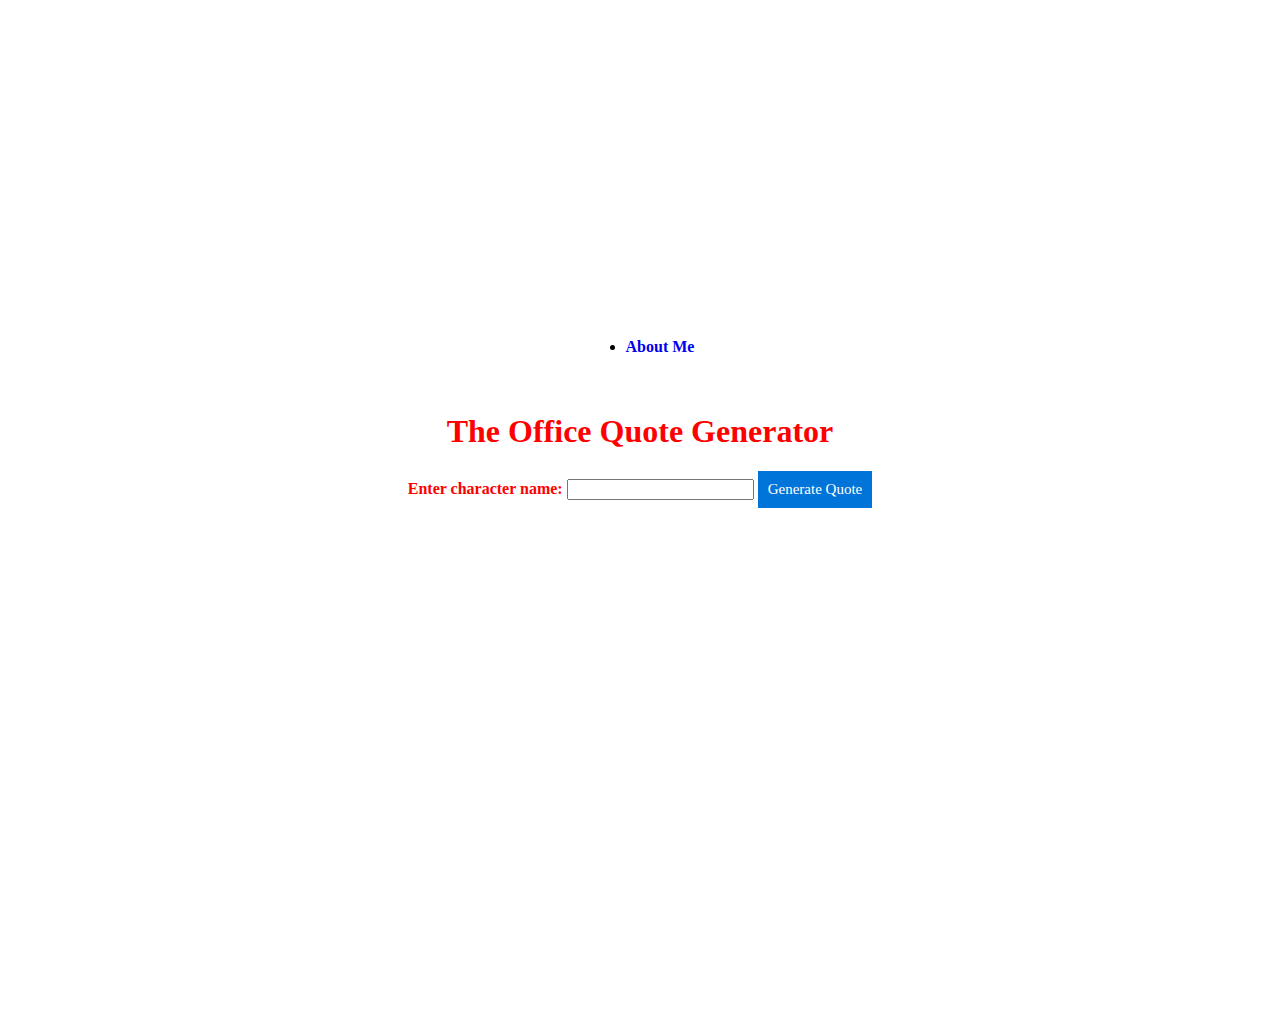
==== index1.html @ e629d8d0 "Portfolio Project The Ofiice Quote Generator" ====
<!DOCTYPE html>
<html lang="en">
  <head>
    <meta charset="UTF-8" />
    <meta http-equiv="X-UA-Compatible" content="IE=edge" />
    <meta name="viewport" content="width=device-width, initial-scale=1.0" />
    <title class="h1">The Office Quote Generator-Quotes</title>
    <link rel="stylesheet" href="style.css" />
  </head>
  <body>
    <div class="container">
      <header id="header">
        <!-- <img class="banner" src="office-banner.jpeg" alt="The Office Banner" /> -->
        <nav>
          <ul>
            <li id="aboutMe">
              <a href="index2.html" style="text-decoration: none">About Me</a>
            </li>
            <!-- <li id="quotesLink"><a href="quotes.html">Generate Quotes</a></li> -->
          </ul>
        </nav>
      </header>
      <main class="main">
        <h1 style="color: red">The Office Quote Generator</h1>
        <form class="form">
          <label for="character-name" id="character-name" style="color: red"
            >Enter character name:</label
          >
          <input type="text" id="character-name" name="characterName" />
          <button id="generate-quote">Generate Quote</button>
        </form>
        <p style="color: blue"></p>
      </main>
      <!-- <footer>
        <p>&copy; 2023 The Office Quote Generator</p>
      </footer> -->
    </div>
    <script src="app.js"></script>
  </body>
</html>
---- style.css ----
/* * {
  box-sizing: border-box;
  margin: 0;
  padding: 0;
}
body {
  font-family: Arial;
} */

body {
  font-family: american typewriter;
  min-height: 100vh;
  padding-top: 60px;
  padding-bottom: 40px;
  flex-direction: column;
  background-image: url(https://res.cloudinary.com/ybmedia/image/upload/c_crop,h_1125,w_2000,x_0,y_107/c_fill,f_auto,h_900,q_auto,w_1600/v1/m/0/5/055b4087d959e2257811f6a13934f2fb8f726f6c/other-projects-office-cast-worth-time.jpg);
}
.banner {
  width: 100%;
  max-width: 100%;
  height: 200px;
  margin: 20px;
}
.container {
  display: flex;
  flex-direction: column;
  justify-content: center;
  align-items: center;
  text-align: center;
  position: absolute;
  margin: 20px;
  top: 0;
  right: 0;
  bottom: 0;
  left: 0;
}
.main {
  padding: 20px;
  text-align: center;
}
button {
  font-size: 15px;
  padding: 10px;
  border: none;
  background-color: #0074d9;
  color: white;

  transition: background-color 0.3s ease-in-out;
  font-family: american typewriter;
}
button:hover {
  background-image: linear-gradient(
    90deg,
    #00c0ff 0%,
    #ffcf00 49%,
    #fc4f4f 80%,
    #00c0ff 100%
  );
  animation: slidebg 5s linear infinite;
  /* background-color: #003399;
  /* width: 25%; */
  padding-right: 24px;
  padding-left: 8px;
}

footer {
  margin-top: auto;
}
#aboutMe {
  color: black;
  font-weight: bold;
}
#character-name {
  font-weight: bold;
}
p {
  font-size: 50px;
  text-align: center;
  color: white;
}

@media only screen and (max-width: 768px) {
  body {
    background-image: url("https://ih1.redbubble.net/image.535236356.2435/fposter,small,wall_texture,product,750x1000.jpg");
    font-size: 0.8rem;
  }
  p {
    font-size: 30px;
  }
}
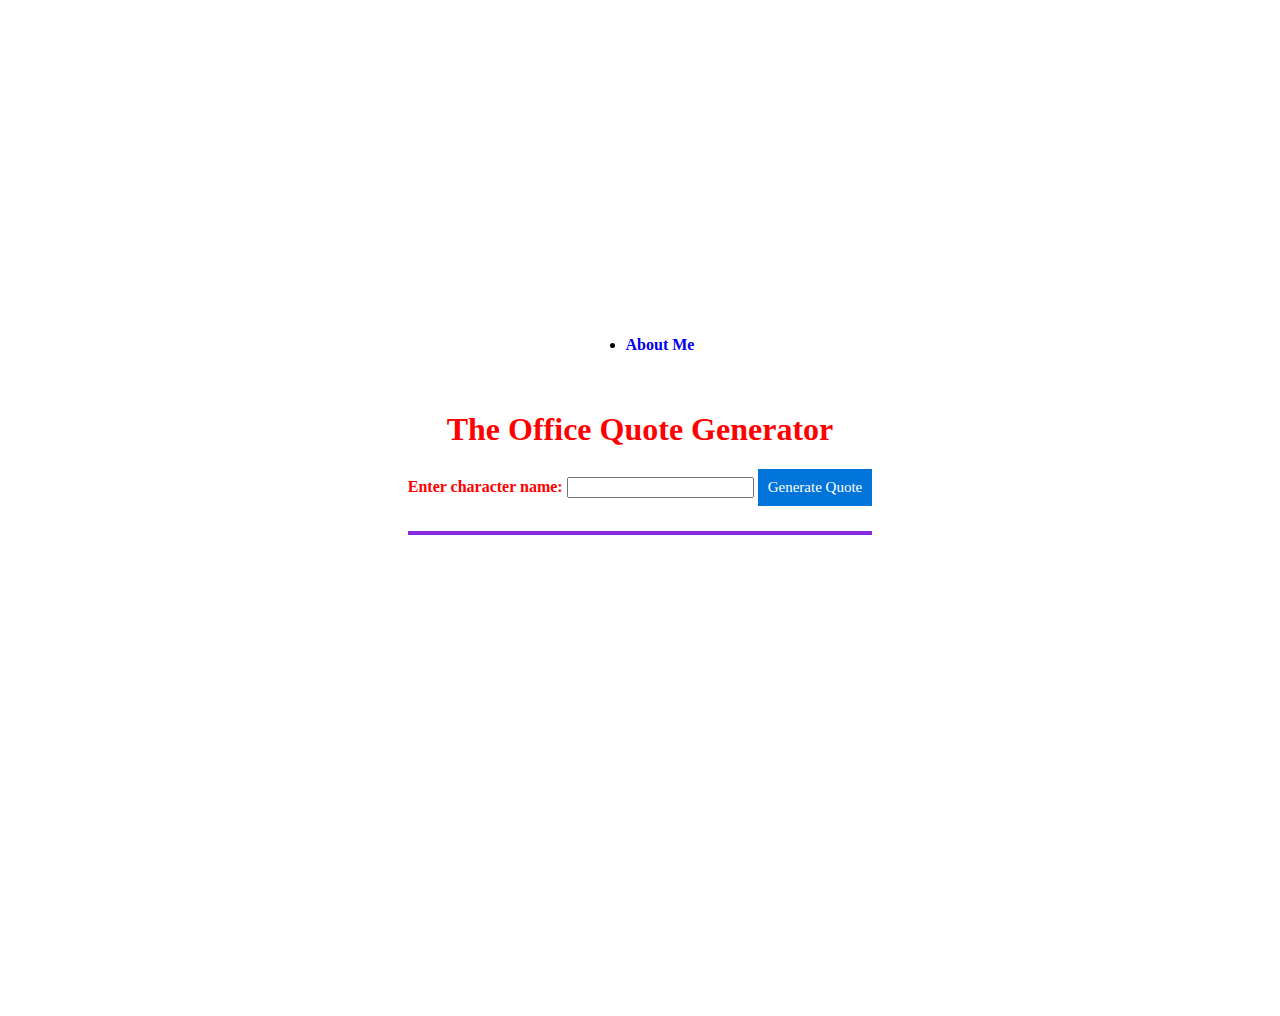
==== commit 29ae1401: "another test" ====
--- a/index1.html
+++ b/index1.html
@@ -29,7 +29,7 @@
           <input type="text" id="character-name" name="characterName" />
           <button id="generate-quote">Generate Quote</button>
         </form>
-        <p style="color: blue"></p>
+        <p style="color: white"></p>
       </main>
       <!-- <footer>
         <p>&copy; 2023 The Office Quote Generator</p>
--- a/style.css
+++ b/style.css
@@ -15,12 +15,12 @@
   flex-direction: column;
   background-image: url(https://res.cloudinary.com/ybmedia/image/upload/c_crop,h_1125,w_2000,x_0,y_107/c_fill,f_auto,h_900,q_auto,w_1600/v1/m/0/5/055b4087d959e2257811f6a13934f2fb8f726f6c/other-projects-office-cast-worth-time.jpg);
 }
-.banner {
+/* .banner {
   width: 100%;
   max-width: 100%;
   height: 200px;
   margin: 20px;
-}
+} */
 .container {
   display: flex;
   flex-direction: column;
@@ -74,7 +74,7 @@
   font-weight: bold;
 }
 p {
-  font-size: 50px;
+  font-size: 25px;
   text-align: center;
   color: white;
 }
@@ -88,3 +88,9 @@
     font-size: 30px;
   }
 }
+.box {
+  border: 2px solid blueviolet;
+  display: flex;
+  align-items: center;
+  justify-content: center;
+}
